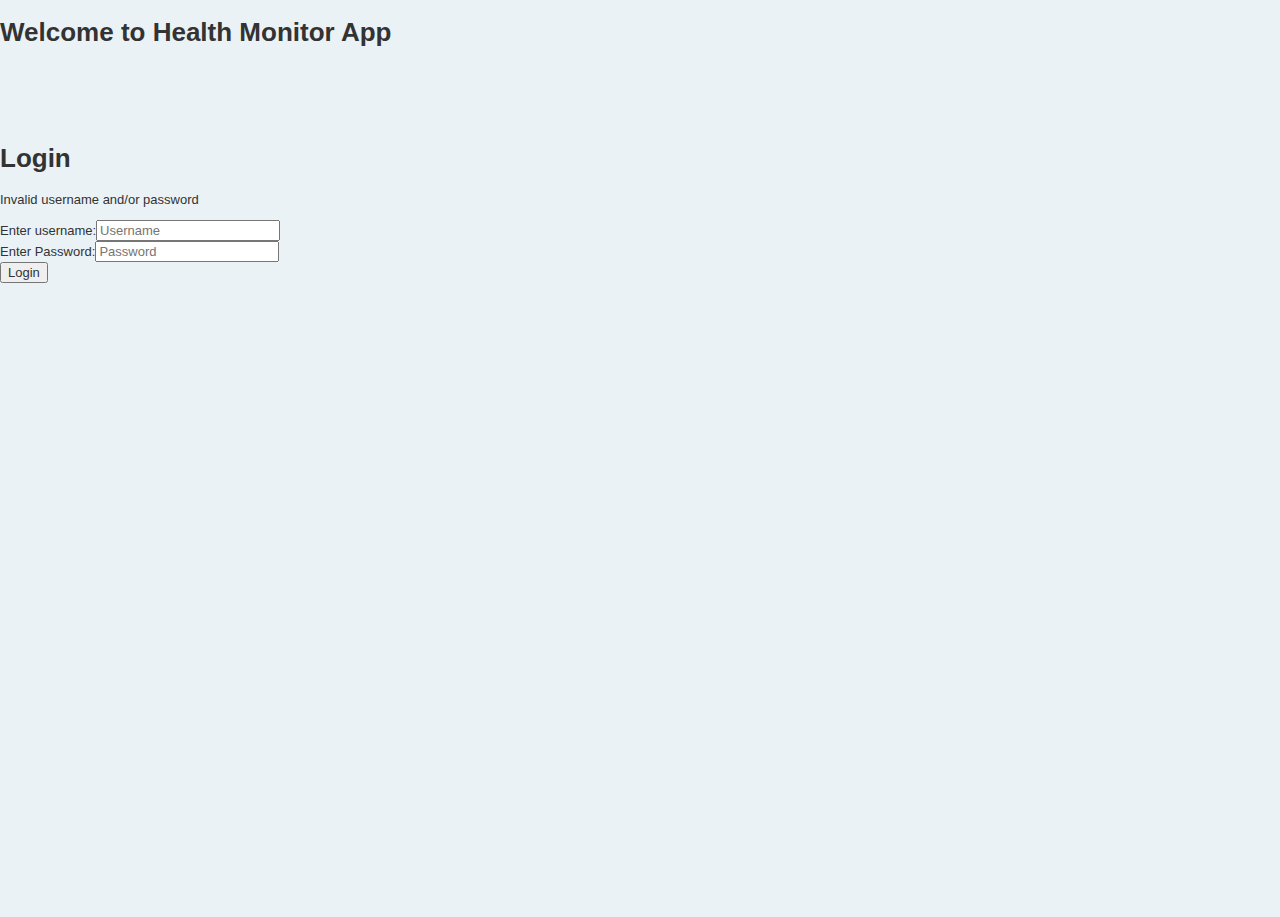
==== index.html @ e42a2077 "update" ====
<!doctype html>
<html>
  <head>
    <meta charset="utf-8">
    <meta content="IE=edge,chrome=1" http-equiv="X-UA-Compatible">
    <meta name="viewport" content="width=device-width, initial-scale=1, maximum-scale=1">
    <title>HEALTH MONITOR SYSTEM</title>

    <style>
      .highlight table td { padding: 5px; }
.highlight table pre { margin: 0; }
.highlight, .highlight .w {
  color: #f8f8f2;
  background-color: #272822;
}
.highlight .err {
  color: #272822;
  background-color: #f92672;
}
.highlight .c, .highlight .cd, .highlight .cm, .highlight .c1, .highlight .cs {
  color: #75715e;
}
.highlight .cp {
  color: #f4bf75;
}
.highlight .nt {
  color: #f4bf75;
}
.highlight .o, .highlight .ow {
  color: #f8f8f2;
}
.highlight .p, .highlight .pi {
  color: #f8f8f2;
}
.highlight .gi {
  color: #a6e22e;
}
.highlight .gd {
  color: #f92672;
}
.highlight .gh {
  color: #66d9ef;
  background-color: #272822;
  font-weight: bold;
}
.highlight .k, .highlight .kn, .highlight .kp, .highlight .kr, .highlight .kv {
  color: #ae81ff;
}
.highlight .kc {
  color: #fd971f;
}
.highlight .kt {
  color: #fd971f;
}
.highlight .kd {
  color: #fd971f;
}
.highlight .s, .highlight .sb, .highlight .sc, .highlight .sd, .highlight .s2, .highlight .sh, .highlight .sx, .highlight .s1 {
  color: #a6e22e;
}
.highlight .sr {
  color: #a1efe4;
}
.highlight .si {
  color: #cc6633;
}
.highlight .se {
  color: #cc6633;
}
.highlight .nn {
  color: #f4bf75;
}
.highlight .nc {
  color: #f4bf75;
}
.highlight .no {
  color: #f4bf75;
}
.highlight .na {
  color: #66d9ef;
}
.highlight .m, .highlight .mf, .highlight .mh, .highlight .mi, .highlight .il, .highlight .mo, .highlight .mb, .highlight .mx {
  color: #a6e22e;
}
.highlight .ss {
  color: #a6e22e;
}
    </style>
    <link href="stylesheets/screen.css" rel="stylesheet" media="screen" />
    <link href="stylesheets/print.css" rel="stylesheet" media="print" />
      <script src="javascripts/all.js"></script>
  </head>

  <body>
       <h1>Welcome to Health Monitor App</h1>
	   <br/>
	   <br/>
	   <br/>
	   <br/>
	   <main id="main-holder">
    <h1 id="login-header">Login</h1>
    
    <div id="login-error-msg-holder">
      <p id="login-error-msg">Invalid username <span id="error-msg-second-line">and/or password</span></p>
    </div>
    
    <form id="login-form">
      <label>Enter username:</label><input type="text" name="username" id="username-field" class="login-form-field" placeholder="Username"><br/>
      <label>Enter Password:</label><input type="password" name="password" id="password-field" class="login-form-field" placeholder="Password"><br/>
      <input type="submit" value="Login" id="login-form-submit">
    </form>
  
  </main>
  </body>
</html>
---- stylesheets/screen.css ----
@charset "UTF-8";
/*! normalize.css v3.0.2 | MIT License | git.io/normalize */
/**
 * 1. Set default font family to sans-serif.
 * 2. Prevent iOS text size adjust after orientation change, without disabling
 *    user zoom.
 */
html {
  font-family: sans-serif;
  /* 1 */
  -ms-text-size-adjust: 100%;
  /* 2 */
  -webkit-text-size-adjust: 100%;
  /* 2 */ }

/**
 * Remove default margin.
 */
body {
  margin: 0; }

/* HTML5 display definitions
   ========================================================================== */
/**
 * Correct `block` display not defined for any HTML5 element in IE 8/9.
 * Correct `block` display not defined for `details` or `summary` in IE 10/11
 * and Firefox.
 * Correct `block` display not defined for `main` in IE 11.
 */
article,
aside,
details,
figcaption,
figure,
footer,
header,
hgroup,
main,
menu,
nav,
section,
summary {
  display: block; }

/**
 * 1. Correct `inline-block` display not defined in IE 8/9.
 * 2. Normalize vertical alignment of `progress` in Chrome, Firefox, and Opera.
 */
audio,
canvas,
progress,
video {
  display: inline-block;
  /* 1 */
  vertical-align: baseline;
  /* 2 */ }

/**
 * Prevent modern browsers from displaying `audio` without controls.
 * Remove excess height in iOS 5 devices.
 */
audio:not([controls]) {
  display: none;
  height: 0; }

/**
 * Address `[hidden]` styling not present in IE 8/9/10.
 * Hide the `template` element in IE 8/9/11, Safari, and Firefox < 22.
 */
[hidden],
template {
  display: none; }

/* Links
   ========================================================================== */
/**
 * Remove the gray background color from active links in IE 10.
 */
a {
  background-color: transparent; }

/**
 * Improve readability when focused and also mouse hovered in all browsers.
 */
a:active,
a:hover {
  outline: 0; }

/* Text-level semantics
   ========================================================================== */
/**
 * Address styling not present in IE 8/9/10/11, Safari, and Chrome.
 */
abbr[title] {
  border-bottom: 1px dotted; }

/**
 * Address style set to `bolder` in Firefox 4+, Safari, and Chrome.
 */
b,
strong {
  font-weight: bold; }

/**
 * Address styling not present in Safari and Chrome.
 */
dfn {
  font-style: italic; }

/**
 * Address variable `h1` font-size and margin within `section` and `article`
 * contexts in Firefox 4+, Safari, and Chrome.
 */
h1 {
  font-size: 2em;
  margin: 0.67em 0; }

/**
 * Address styling not present in IE 8/9.
 */
mark {
  background: #ff0;
  color: #000; }

/**
 * Address inconsistent and variable font size in all browsers.
 */
small {
  font-size: 80%; }

/**
 * Prevent `sub` and `sup` affecting `line-height` in all browsers.
 */
sub,
sup {
  font-size: 75%;
  line-height: 0;
  position: relative;
  vertical-align: baseline; }

sup {
  top: -0.5em; }

sub {
  bottom: -0.25em; }

/* Embedded content
   ========================================================================== */
/**
 * Remove border when inside `a` element in IE 8/9/10.
 */
img {
  border: 0; }

/**
 * Correct overflow not hidden in IE 9/10/11.
 */
svg:not(:root) {
  overflow: hidden; }

/* Grouping content
   ========================================================================== */
/**
 * Address margin not present in IE 8/9 and Safari.
 */
figure {
  margin: 1em 40px; }

/**
 * Address differences between Firefox and other browsers.
 */
hr {
  -webkit-box-sizing: content-box;
          box-sizing: content-box;
  height: 0; }

/**
 * Contain overflow in all browsers.
 */
pre {
  overflow: auto; }

/**
 * Address odd `em`-unit font size rendering in all browsers.
 */
code,
kbd,
pre,
samp {
  font-family: monospace, monospace;
  font-size: 1em; }

/* Forms
   ========================================================================== */
/**
 * Known limitation: by default, Chrome and Safari on OS X allow very limited
 * styling of `select`, unless a `border` property is set.
 */
/**
 * 1. Correct color not being inherited.
 *    Known issue: affects color of disabled elements.
 * 2. Correct font properties not being inherited.
 * 3. Address margins set differently in Firefox 4+, Safari, and Chrome.
 */
button,
input,
optgroup,
select,
textarea {
  color: inherit;
  /* 1 */
  font: inherit;
  /* 2 */
  margin: 0;
  /* 3 */ }

/**
 * Address `overflow` set to `hidden` in IE 8/9/10/11.
 */
button {
  overflow: visible; }

/**
 * Address inconsistent `text-transform` inheritance for `button` and `select`.
 * All other form control elements do not inherit `text-transform` values.
 * Correct `button` style inheritance in Firefox, IE 8/9/10/11, and Opera.
 * Correct `select` style inheritance in Firefox.
 */
button,
select {
  text-transform: none; }

/**
 * 1. Avoid the WebKit bug in Android 4.0.* where (2) destroys native `audio`
 *    and `video` controls.
 * 2. Correct inability to style clickable `input` types in iOS.
 * 3. Improve usability and consistency of cursor style between image-type
 *    `input` and others.
 */
button,
html input[type="button"],
input[type="reset"],
input[type="submit"] {
  -webkit-appearance: button;
  /* 2 */
  cursor: pointer;
  /* 3 */ }

/**
 * Re-set default cursor for disabled elements.
 */
button[disabled],
html input[disabled] {
  cursor: default; }

/**
 * Remove inner padding and border in Firefox 4+.
 */
button::-moz-focus-inner,
input::-moz-focus-inner {
  border: 0;
  padding: 0; }

/**
 * Address Firefox 4+ setting `line-height` on `input` using `!important` in
 * the UA stylesheet.
 */
input {
  line-height: normal; }

/**
 * It's recommended that you don't attempt to style these elements.
 * Firefox's implementation doesn't respect box-sizing, padding, or width.
 *
 * 1. Address box sizing set to `content-box` in IE 8/9/10.
 * 2. Remove excess padding in IE 8/9/10.
 */
input[type="checkbox"],
input[type="radio"] {
  -webkit-box-sizing: border-box;
          box-sizing: border-box;
  /* 1 */
  padding: 0;
  /* 2 */ }

/**
 * Fix the cursor style for Chrome's increment/decrement buttons. For certain
 * `font-size` values of the `input`, it causes the cursor style of the
 * decrement button to change from `default` to `text`.
 */
input[type="number"]::-webkit-inner-spin-button,
input[type="number"]::-webkit-outer-spin-button {
  height: auto; }

/**
 * 1. Address `appearance` set to `searchfield` in Safari and Chrome.
 * 2. Address `box-sizing` set to `border-box` in Safari and Chrome
 *    (include `-moz` to future-proof).
 */
input[type="search"] {
  -webkit-appearance: textfield;
  /* 1 */
  -webkit-box-sizing: content-box;
  /* 2 */
  box-sizing: content-box; }

/**
 * Remove inner padding and search cancel button in Safari and Chrome on OS X.
 * Safari (but not Chrome) clips the cancel button when the search input has
 * padding (and `textfield` appearance).
 */
input[type="search"]::-webkit-search-cancel-button,
input[type="search"]::-webkit-search-decoration {
  -webkit-appearance: none; }

/**
 * Define consistent border, margin, and padding.
 */
fieldset {
  border: 1px solid #c0c0c0;
  margin: 0 2px;
  padding: 0.35em 0.625em 0.75em; }

/**
 * 1. Correct `color` not being inherited in IE 8/9/10/11.
 * 2. Remove padding so people aren't caught out if they zero out fieldsets.
 */
legend {
  border: 0;
  /* 1 */
  padding: 0;
  /* 2 */ }

/**
 * Remove default vertical scrollbar in IE 8/9/10/11.
 */
textarea {
  overflow: auto; }

/**
 * Don't inherit the `font-weight` (applied by a rule above).
 * NOTE: the default cannot safely be changed in Chrome and Safari on OS X.
 */
optgroup {
  font-weight: bold; }

/* Tables
   ========================================================================== */
/**
 * Remove most spacing between table cells.
 */
table {
  border-collapse: collapse;
  border-spacing: 0; }

td,
th {
  padding: 0; }

/*
Copyright 2008-2013 Concur Technologies, Inc.

Licensed under the Apache License, Version 2.0 (the "License"); you may
not use this file except in compliance with the License. You may obtain
a copy of the License at

  http://www.apache.org/licenses/LICENSE-2.0

Unless required by applicable law or agreed to in writing, software
distributed under the License is distributed on an "AS IS" BASIS, WITHOUT
WARRANTIES OR CONDITIONS OF ANY KIND, either express or implied. See the
License for the specific language governing permissions and limitations
under the License.
*/
html, body, .content h3, .content h4, .content h5, .content h6, .content h2, .content h1 {
  font-family: "Helvetica Neue", Helvetica, Arial, "Microsoft Yahei","微软雅黑", STXihei, "华文细黑", sans-serif;
  font-size: 13px; }

.content h3, .content h4, .content h5, .content h6, .content h2, .content h1 {
  font-weight: bold; }

.content pre, .content code {
  font-family: Consolas, Menlo, Monaco, "Lucida Console", "Liberation Mono", "DejaVu Sans Mono", "Bitstream Vera Sans Mono", "Courier New", monospace, serif;
  font-size: 12px;
  line-height: 1.5; }

.content code {
  word-break: break-all;
  -webkit-hyphens: auto;
      -ms-hyphens: auto;
          hyphens: auto; }

@font-face {
  font-family: 'slate';
  src: url("../fonts/slate.eot?-syv14m");
  src: url("../fonts/slate.eot?#iefix-syv14m") format("embedded-opentype"), url("../fonts/slate.woff2?-syv14m") format("woff2"), url("../fonts/slate.woff?-syv14m") format("woff"), url("../fonts/slate.ttf?-syv14m") format("truetype"), url("../fonts/slate.svg?-syv14m#slate") format("svg");
  font-weight: normal;
  font-style: normal; }

.tocify-wrapper > .search:before, .content aside.success:before, .content aside.notice:before, .content aside.warning:before {
  font-family: 'slate';
  speak: none;
  font-style: normal;
  font-weight: normal;
  font-variant: normal;
  text-transform: none;
  line-height: 1; }

.content aside.warning:before {
  content: "\e600"; }

.content aside.notice:before {
  content: "\e602"; }

.content aside.success:before {
  content: "\e606"; }

.tocify-wrapper > .search:before {
  content: "\e607"; }

/*
Copyright 2008-2013 Concur Technologies, Inc.

Licensed under the Apache License, Version 2.0 (the "License"); you may
not use this file except in compliance with the License. You may obtain
a copy of the License at

  http://www.apache.org/licenses/LICENSE-2.0

Unless required by applicable law or agreed to in writing, software
distributed under the License is distributed on an "AS IS" BASIS, WITHOUT
WARRANTIES OR CONDITIONS OF ANY KIND, either express or implied. See the
License for the specific language governing permissions and limitations
under the License.
*/
html, body {
  color: #333;
  padding: 0;
  margin: 0;
  -webkit-font-smoothing: antialiased;
  -moz-osx-font-smoothing: grayscale;
  background-color: #eaf2f6;
  height: 100%;
  -webkit-text-size-adjust: none;
  /* Never autoresize text */ }

#toc > ul > li > a > span {
  float: right;
  background-color: #2484FF;
  border-radius: 40px;
  width: 20px; }

.tocify-wrapper {
  -webkit-transition: left 0.3s ease-in-out;
  transition: left 0.3s ease-in-out;
  overflow-y: auto;
  overflow-x: hidden;
  position: fixed;
  z-index: 30;
  top: 0;
  left: 0;
  bottom: 0;
  width: 230px;
  background-color: #393939;
  font-size: 13px;
  font-weight: bold; }
  .tocify-wrapper .lang-selector {
    display: none; }
    .tocify-wrapper .lang-selector a {
      padding-top: 0.5em;
      padding-bottom: 0.5em; }
  .tocify-wrapper > img {
    display: block;
    max-width: 100%; }
  .tocify-wrapper > .search {
    position: relative; }
    .tocify-wrapper > .search input {
      background: #393939;
      border-width: 0 0 1px 0;
      border-color: #666;
      padding: 6px 0 6px 20px;
      -webkit-box-sizing: border-box;
              box-sizing: border-box;
      margin: 10px 15px;
      width: 200px;
      outline: none;
      color: #fff;
      border-radius: 0;
      /* ios has a default border radius */ }
    .tocify-wrapper > .search:before {
      position: absolute;
      top: 17px;
      left: 15px;
      color: #fff; }
  .tocify-wrapper img + .tocify {
    margin-top: 20px; }
  .tocify-wrapper .search-results {
    margin-top: 0;
    -webkit-box-sizing: border-box;
            box-sizing: border-box;
    height: 0;
    overflow-y: auto;
    overflow-x: hidden;
    -webkit-transition-property: height, margin;
    transition-property: height, margin;
    -webkit-transition-duration: 180ms;
            transition-duration: 180ms;
    -webkit-transition-timing-function: ease-in-out;
            transition-timing-function: ease-in-out;
    background: linear-gradient(to bottom, rgba(0, 0, 0, 0.2), rgba(0, 0, 0, 0) 8px), linear-gradient(to top, rgba(0, 0, 0, 0.2), rgba(0, 0, 0, 0) 8px), linear-gradient(to bottom, black, rgba(0, 0, 0, 0) 1.5px), linear-gradient(to top, #939393, rgba(147, 147, 147, 0) 1.5px), #262626; }
    .tocify-wrapper .search-results.visible {
      height: 30%;
      margin-bottom: 1em; }
    .tocify-wrapper .search-results li {
      margin: 1em 15px;
      line-height: 1; }
    .tocify-wrapper .search-results a {
      color: #fff;
      text-decoration: none; }
      .tocify-wrapper .search-results a:hover {
        text-decoration: underline; }
  .tocify-wrapper .tocify-item > a, .tocify-wrapper .toc-footer li {
    padding: 0 15px 0 15px;
    display: block;
    overflow-x: hidden;
    white-space: nowrap;
    text-overflow: ellipsis; }
  .tocify-wrapper ul, .tocify-wrapper li {
    list-style: none;
    margin: 0;
    padding: 0;
    line-height: 28px; }
  .tocify-wrapper li {
    color: #fff;
    -webkit-transition-property: background;
    transition-property: background;
    -webkit-transition-timing-function: linear;
            transition-timing-function: linear;
    -webkit-transition-duration: 230ms;
            transition-duration: 230ms; }
  .tocify-wrapper .tocify-focus {
    -webkit-box-shadow: 0px 1px 0px #000;
            box-shadow: 0px 1px 0px #000;
    background-color: #2467af;
    color: #fff; }
  .tocify-wrapper .tocify-subheader {
    display: none;
    background-color: #262626;
    font-weight: 500;
    background: linear-gradient(to bottom, rgba(0, 0, 0, 0.2), rgba(0, 0, 0, 0) 8px), linear-gradient(to top, rgba(0, 0, 0, 0.2), rgba(0, 0, 0, 0) 8px), linear-gradient(to bottom, black, rgba(0, 0, 0, 0) 1.5px), linear-gradient(to top, #939393, rgba(147, 147, 147, 0) 1.5px), #262626; }
    .tocify-wrapper .tocify-subheader .tocify-item > a {
      padding-left: 25px;
      font-size: 12px; }
    .tocify-wrapper .tocify-subheader > li:last-child {
      -webkit-box-shadow: none;
              box-shadow: none; }
  .tocify-wrapper .toc-footer {
    padding: 1em 0;
    margin-top: 1em;
    border-top: 1px dashed #666; }
    .tocify-wrapper .toc-footer li, .tocify-wrapper .toc-footer a {
      color: #fff;
      text-decoration: none; }
    .tocify-wrapper .toc-footer a:hover {
      text-decoration: underline; }
    .tocify-wrapper .toc-footer li {
      font-size: 0.8em;
      line-height: 1.7;
      text-decoration: none; }

#nav-button {
  padding: 0 1.5em 5em 0;
  display: none;
  position: fixed;
  top: 0;
  left: 0;
  z-index: 100;
  color: #000;
  text-decoration: none;
  font-weight: bold;
  opacity: 0.7;
  line-height: 16px;
  -webkit-transition: left 0.3s ease-in-out;
  transition: left 0.3s ease-in-out; }
  #nav-button span {
    display: block;
    padding: 6px 6px 6px;
    background-color: rgba(234, 242, 246, 0.7);
    -webkit-transform-origin: 0 0;
            transform-origin: 0 0;
    -webkit-transform: rotate(-90deg) translate(-100%, 0);
            transform: rotate(-90deg) translate(-100%, 0);
    border-radius: 0 0 0 5px; }
  #nav-button img {
    height: 16px;
    vertical-align: bottom; }
  #nav-button:hover {
    opacity: 1; }
  #nav-button.open {
    left: 230px; }

.page-wrapper {
  margin-left: 230px;
  position: relative;
  z-index: 10;
  background-color: #eaf2f6;
  min-height: 100%;
  padding-bottom: 1px; }
  .page-wrapper .dark-box {
    width: 50%;
    background-color: #393939;
    position: absolute;
    right: 0;
    top: 0;
    bottom: 0; }
  .page-wrapper .lang-selector {
    position: fixed;
    z-index: 50;
    border-bottom: 5px solid #393939; }

.lang-selector {
  background-color: #222;
  width: 100%;
  font-weight: bold; }
  .lang-selector a {
    display: block;
    float: left;
    color: #fff;
    text-decoration: none;
    padding: 0 10px;
    line-height: 30px;
    outline: 0; }
    .lang-selector a:active, .lang-selector a:focus {
      background-color: #111;
      color: #fff; }
    .lang-selector a.active {
      background-color: #393939;
      color: #fff; }
  .lang-selector:after {
    content: '';
    clear: both;
    display: block; }

.content {
  position: relative;
  z-index: 30; }
  .content:after {
    content: '';
    display: block;
    clear: both; }
  .content > h1, .content > h2, .content > h3, .content > h4, .content > h5, .content > h6, .content > p, .content > table, .content > ul, .content > ol, .content > aside, .content > dl {
    margin-right: 50%;
    padding: 0 28px;
    -webkit-box-sizing: border-box;
            box-sizing: border-box;
    display: block;
    text-shadow: 0px 1px 0px #fff; }
  .content > ul, .content > ol {
    padding-left: 43px; }
  .content > h1, .content > h2, .content > div {
    clear: both; }
  .content h1 {
    font-size: 30px;
    padding-top: 0.5em;
    padding-bottom: 0.5em;
    border-bottom: 1px solid #ccc;
    margin-bottom: 21px;
    margin-top: 2em;
    border-top: 1px solid #ddd;
    background-image: -webkit-gradient(linear, left top, left bottom, from(#fff), to(#f9f9f9));
    background-image: linear-gradient(to bottom, #fff, #f9f9f9); }
  .content h1:first-child, .content div:first-child + h1 {
    border-top-width: 0;
    margin-top: 0; }
  .content h2 {
    font-size: 20px;
    margin-top: 4em;
    margin-bottom: 0;
    border-top: 1px solid #ccc;
    padding-top: 1.2em;
    padding-bottom: 1.2em;
    background-image: -webkit-gradient(linear, left top, left bottom, from(rgba(255, 255, 255, 0.4)), to(rgba(255, 255, 255, 0)));
    background-image: linear-gradient(to bottom, rgba(255, 255, 255, 0.4), rgba(255, 255, 255, 0)); }
  .content h1 + h2, .content h1 + div + h2 {
    margin-top: -21px;
    border-top: none; }
  .content h3, .content h4, .content h5, .content h6 {
    font-size: 15px;
    margin-top: 2.5em;
    margin-bottom: 0.8em; }
  .content h4, .content h5, .content h6 {
    font-size: 10px; }
  .content hr {
    margin: 2em 0;
    border-top: 2px solid #393939;
    border-bottom: 2px solid #eaf2f6; }
  .content table {
    margin-bottom: 1em;
    overflow: auto; }
    .content table th, .content table td {
      text-align: left;
      vertical-align: top;
      line-height: 1.6; }
    .content table th {
      padding: 5px 10px;
      border-bottom: 1px solid #ccc;
      vertical-align: bottom; }
    .content table td {
      padding: 10px; }
    .content table tr:last-child {
      border-bottom: 1px solid #ccc; }
    .content table tr:nth-child(odd) > td {
      background-color: #f9fbfc; }
    .content table tr:nth-child(even) > td {
      background-color: #f3f7fa; }
  .content dt {
    font-weight: bold; }
  .content dd {
    margin-left: 15px; }
  .content p, .content li, .content dt, .content dd {
    line-height: 1.6;
    margin-top: 0; }
  .content img {
    max-width: 100%; }
  .content code {
    background-color: rgba(0, 0, 0, 0.05);
    padding: 3px;
    border-radius: 3px; }
  .content pre > code {
    background-color: transparent;
    padding: 0; }
  .content aside {
    padding-top: 1em;
    padding-bottom: 1em;
    text-shadow: 0 1px 0 #c6dde9;
    margin-top: 1.5em;
    margin-bottom: 1.5em;
    background: #8fbcd4;
    line-height: 1.6; }
    .content aside.warning {
      background-color: #c97a7e;
      text-shadow: 0 1px 0 #dfb0b3; }
    .content aside.success {
      background-color: #6ac174;
      text-shadow: 0 1px 0 #a0d7a6; }
  .content aside:before {
    vertical-align: middle;
    padding-right: 0.5em;
    font-size: 14px; }
  .content .search-highlight {
    padding: 2px;
    margin: -2px;
    border-radius: 4px;
    border: 1px solid #F7E633;
    text-shadow: 1px 1px 0 #666;
    background: -webkit-gradient(linear, right bottom, left top, from(#F7E633), to(#F1D32F));
    background: linear-gradient(to top left, #F7E633 0%, #F1D32F 100%); }

.content pre, .content blockquote {
  background-color: #292929;
  color: #fff;
  padding: 2em 28px;
  margin: 0;
  width: 50%;
  float: right;
  clear: right;
  -webkit-box-sizing: border-box;
          box-sizing: border-box;
  text-shadow: 0px 1px 2px rgba(0, 0, 0, 0.4); }
  .content pre > p, .content blockquote > p {
    margin: 0; }
  .content pre a, .content blockquote a {
    color: #fff;
    text-decoration: none;
    border-bottom: dashed 1px #ccc; }

.content blockquote > p {
  background-color: #1c1c1c;
  border-radius: 5px;
  padding: 13px;
  color: #ccc;
  border-top: 1px solid #000;
  border-bottom: 1px solid #404040; }

@media (max-width: 930px) {
  .tocify-wrapper {
    left: -230px; }
    .tocify-wrapper.open {
      left: 0; }
  .page-wrapper {
    margin-left: 0; }
  #nav-button {
    display: block; }
  .tocify-wrapper .tocify-item > a {
    padding-top: 0.3em;
    padding-bottom: 0.3em; } }

@media (max-width: 700px) {
  .dark-box {
    display: none; }
  .content > h1, .content > h2, .content > h3, .content > h4, .content > h5, .content > h6, .content > p, .content > table, .content > ul, .content > ol, .content > aside, .content > dl {
    margin-right: 0; }
  .tocify-wrapper .lang-selector {
    display: block; }
  .page-wrapper .lang-selector {
    display: none; }
  .content pre, .content blockquote {
    width: auto;
    float: none; }
  .content > pre + h1, .content > blockquote + h1, .content > pre + h2, .content > blockquote + h2, .content > pre + h3, .content > blockquote + h3, .content > pre + h4, .content > blockquote + h4, .content > pre + h5, .content > blockquote + h5, .content > pre + h6, .content > blockquote + h6, .content > pre + p, .content > blockquote + p, .content > pre + table, .content > blockquote + table, .content > pre + ul, .content > blockquote + ul, .content > pre + ol, .content > blockquote + ol, .content > pre + aside, .content > blockquote + aside, .content > pre + dl, .content > blockquote + dl {
    margin-top: 28px; } }

.highlight .c, .highlight .cm, .highlight .c1, .highlight .cs {
  color: #909090; }

.highlight, .highlight .w {
  background-color: #292929; }
---- stylesheets/print.css ----
@charset "UTF-8";
/*! normalize.css v3.0.2 | MIT License | git.io/normalize */
/**
 * 1. Set default font family to sans-serif.
 * 2. Prevent iOS text size adjust after orientation change, without disabling
 *    user zoom.
 */
html {
  font-family: sans-serif;
  /* 1 */
  -ms-text-size-adjust: 100%;
  /* 2 */
  -webkit-text-size-adjust: 100%;
  /* 2 */ }

/**
 * Remove default margin.
 */
body {
  margin: 0; }

/* HTML5 display definitions
   ========================================================================== */
/**
 * Correct `block` display not defined for any HTML5 element in IE 8/9.
 * Correct `block` display not defined for `details` or `summary` in IE 10/11
 * and Firefox.
 * Correct `block` display not defined for `main` in IE 11.
 */
article,
aside,
details,
figcaption,
figure,
footer,
header,
hgroup,
main,
menu,
nav,
section,
summary {
  display: block; }

/**
 * 1. Correct `inline-block` display not defined in IE 8/9.
 * 2. Normalize vertical alignment of `progress` in Chrome, Firefox, and Opera.
 */
audio,
canvas,
progress,
video {
  display: inline-block;
  /* 1 */
  vertical-align: baseline;
  /* 2 */ }

/**
 * Prevent modern browsers from displaying `audio` without controls.
 * Remove excess height in iOS 5 devices.
 */
audio:not([controls]) {
  display: none;
  height: 0; }

/**
 * Address `[hidden]` styling not present in IE 8/9/10.
 * Hide the `template` element in IE 8/9/11, Safari, and Firefox < 22.
 */
[hidden],
template {
  display: none; }

/* Links
   ========================================================================== */
/**
 * Remove the gray background color from active links in IE 10.
 */
a {
  background-color: transparent; }

/**
 * Improve readability when focused and also mouse hovered in all browsers.
 */
a:active,
a:hover {
  outline: 0; }

/* Text-level semantics
   ========================================================================== */
/**
 * Address styling not present in IE 8/9/10/11, Safari, and Chrome.
 */
abbr[title] {
  border-bottom: 1px dotted; }

/**
 * Address style set to `bolder` in Firefox 4+, Safari, and Chrome.
 */
b,
strong {
  font-weight: bold; }

/**
 * Address styling not present in Safari and Chrome.
 */
dfn {
  font-style: italic; }

/**
 * Address variable `h1` font-size and margin within `section` and `article`
 * contexts in Firefox 4+, Safari, and Chrome.
 */
h1 {
  font-size: 2em;
  margin: 0.67em 0; }

/**
 * Address styling not present in IE 8/9.
 */
mark {
  background: #ff0;
  color: #000; }

/**
 * Address inconsistent and variable font size in all browsers.
 */
small {
  font-size: 80%; }

/**
 * Prevent `sub` and `sup` affecting `line-height` in all browsers.
 */
sub,
sup {
  font-size: 75%;
  line-height: 0;
  position: relative;
  vertical-align: baseline; }

sup {
  top: -0.5em; }

sub {
  bottom: -0.25em; }

/* Embedded content
   ========================================================================== */
/**
 * Remove border when inside `a` element in IE 8/9/10.
 */
img {
  border: 0; }

/**
 * Correct overflow not hidden in IE 9/10/11.
 */
svg:not(:root) {
  overflow: hidden; }

/* Grouping content
   ========================================================================== */
/**
 * Address margin not present in IE 8/9 and Safari.
 */
figure {
  margin: 1em 40px; }

/**
 * Address differences between Firefox and other browsers.
 */
hr {
  -webkit-box-sizing: content-box;
          box-sizing: content-box;
  height: 0; }

/**
 * Contain overflow in all browsers.
 */
pre {
  overflow: auto; }

/**
 * Address odd `em`-unit font size rendering in all browsers.
 */
code,
kbd,
pre,
samp {
  font-family: monospace, monospace;
  font-size: 1em; }

/* Forms
   ========================================================================== */
/**
 * Known limitation: by default, Chrome and Safari on OS X allow very limited
 * styling of `select`, unless a `border` property is set.
 */
/**
 * 1. Correct color not being inherited.
 *    Known issue: affects color of disabled elements.
 * 2. Correct font properties not being inherited.
 * 3. Address margins set differently in Firefox 4+, Safari, and Chrome.
 */
button,
input,
optgroup,
select,
textarea {
  color: inherit;
  /* 1 */
  font: inherit;
  /* 2 */
  margin: 0;
  /* 3 */ }

/**
 * Address `overflow` set to `hidden` in IE 8/9/10/11.
 */
button {
  overflow: visible; }

/**
 * Address inconsistent `text-transform` inheritance for `button` and `select`.
 * All other form control elements do not inherit `text-transform` values.
 * Correct `button` style inheritance in Firefox, IE 8/9/10/11, and Opera.
 * Correct `select` style inheritance in Firefox.
 */
button,
select {
  text-transform: none; }

/**
 * 1. Avoid the WebKit bug in Android 4.0.* where (2) destroys native `audio`
 *    and `video` controls.
 * 2. Correct inability to style clickable `input` types in iOS.
 * 3. Improve usability and consistency of cursor style between image-type
 *    `input` and others.
 */
button,
html input[type="button"],
input[type="reset"],
input[type="submit"] {
  -webkit-appearance: button;
  /* 2 */
  cursor: pointer;
  /* 3 */ }

/**
 * Re-set default cursor for disabled elements.
 */
button[disabled],
html input[disabled] {
  cursor: default; }

/**
 * Remove inner padding and border in Firefox 4+.
 */
button::-moz-focus-inner,
input::-moz-focus-inner {
  border: 0;
  padding: 0; }

/**
 * Address Firefox 4+ setting `line-height` on `input` using `!important` in
 * the UA stylesheet.
 */
input {
  line-height: normal; }

/**
 * It's recommended that you don't attempt to style these elements.
 * Firefox's implementation doesn't respect box-sizing, padding, or width.
 *
 * 1. Address box sizing set to `content-box` in IE 8/9/10.
 * 2. Remove excess padding in IE 8/9/10.
 */
input[type="checkbox"],
input[type="radio"] {
  -webkit-box-sizing: border-box;
          box-sizing: border-box;
  /* 1 */
  padding: 0;
  /* 2 */ }

/**
 * Fix the cursor style for Chrome's increment/decrement buttons. For certain
 * `font-size` values of the `input`, it causes the cursor style of the
 * decrement button to change from `default` to `text`.
 */
input[type="number"]::-webkit-inner-spin-button,
input[type="number"]::-webkit-outer-spin-button {
  height: auto; }

/**
 * 1. Address `appearance` set to `searchfield` in Safari and Chrome.
 * 2. Address `box-sizing` set to `border-box` in Safari and Chrome
 *    (include `-moz` to future-proof).
 */
input[type="search"] {
  -webkit-appearance: textfield;
  /* 1 */
  -webkit-box-sizing: content-box;
  /* 2 */
  box-sizing: content-box; }

/**
 * Remove inner padding and search cancel button in Safari and Chrome on OS X.
 * Safari (but not Chrome) clips the cancel button when the search input has
 * padding (and `textfield` appearance).
 */
input[type="search"]::-webkit-search-cancel-button,
input[type="search"]::-webkit-search-decoration {
  -webkit-appearance: none; }

/**
 * Define consistent border, margin, and padding.
 */
fieldset {
  border: 1px solid #c0c0c0;
  margin: 0 2px;
  padding: 0.35em 0.625em 0.75em; }

/**
 * 1. Correct `color` not being inherited in IE 8/9/10/11.
 * 2. Remove padding so people aren't caught out if they zero out fieldsets.
 */
legend {
  border: 0;
  /* 1 */
  padding: 0;
  /* 2 */ }

/**
 * Remove default vertical scrollbar in IE 8/9/10/11.
 */
textarea {
  overflow: auto; }

/**
 * Don't inherit the `font-weight` (applied by a rule above).
 * NOTE: the default cannot safely be changed in Chrome and Safari on OS X.
 */
optgroup {
  font-weight: bold; }

/* Tables
   ========================================================================== */
/**
 * Remove most spacing between table cells.
 */
table {
  border-collapse: collapse;
  border-spacing: 0; }

td,
th {
  padding: 0; }

/*
Copyright 2008-2013 Concur Technologies, Inc.

Licensed under the Apache License, Version 2.0 (the "License"); you may
not use this file except in compliance with the License. You may obtain
a copy of the License at

  http://www.apache.org/licenses/LICENSE-2.0

Unless required by applicable law or agreed to in writing, software
distributed under the License is distributed on an "AS IS" BASIS, WITHOUT
WARRANTIES OR CONDITIONS OF ANY KIND, either express or implied. See the
License for the specific language governing permissions and limitations
under the License.
*/
body, .content h3, .content h4, .content h2, .content h1 {
  font-family: "Helvetica Neue", Helvetica, Arial, "Microsoft Yahei","微软雅黑", STXihei, "华文细黑", sans-serif;
  font-size: 13px; }

.content h3, .content h4, .content h2, .content h1 {
  font-weight: bold; }

.content pre, .content code {
  font-family: Consolas, Menlo, Monaco, "Lucida Console", "Liberation Mono", "DejaVu Sans Mono", "Bitstream Vera Sans Mono", "Courier New", monospace, serif;
  font-size: 12px;
  line-height: 1.5; }

.content pre, .content code {
  word-break: break-all;
  -webkit-hyphens: auto;
      -ms-hyphens: auto;
          hyphens: auto; }

@font-face {
  font-family: 'slate';
  src: url("../fonts/slate.eot?-syv14m");
  src: url("../fonts/slate.eot?#iefix-syv14m") format("embedded-opentype"), url("../fonts/slate.woff2?-syv14m") format("woff2"), url("../fonts/slate.woff?-syv14m") format("woff"), url("../fonts/slate.ttf?-syv14m") format("truetype"), url("../fonts/slate.svg?-syv14m#slate") format("svg");
  font-weight: normal;
  font-style: normal; }

.content aside.success:before, .content aside.notice:before, .content aside.warning:before {
  font-family: 'slate';
  speak: none;
  font-style: normal;
  font-weight: normal;
  font-variant: normal;
  text-transform: none;
  line-height: 1; }

.content aside.warning:before {
  content: "\e600"; }

.content aside.notice:before {
  content: "\e602"; }

.content aside.success:before {
  content: "\e606"; }

/*
Copyright 2008-2013 Concur Technologies, Inc.

Licensed under the Apache License, Version 2.0 (the "License"); you may
not use this file except in compliance with the License. You may obtain
a copy of the License at

  http://www.apache.org/licenses/LICENSE-2.0

Unless required by applicable law or agreed to in writing, software
distributed under the License is distributed on an "AS IS" BASIS, WITHOUT
WARRANTIES OR CONDITIONS OF ANY KIND, either express or implied. See the
License for the specific language governing permissions and limitations
under the License.
*/
.tocify, .toc-footer, .lang-selector, .search, #nav-button {
  display: none; }

.tocify-wrapper > img {
  margin: 0 auto;
  display: block; }

.content {
  font-size: 12px; }
  .content pre, .content code {
    border: 1px solid #999;
    border-radius: 5px;
    font-size: 0.8em; }
  .content pre code {
    border: 0; }
  .content pre {
    padding: 1.3em; }
  .content code {
    padding: 0.2em; }
  .content table {
    border: 1px solid #999; }
    .content table tr {
      border-bottom: 1px solid #999; }
    .content table td, .content table th {
      padding: 0.7em; }
  .content p {
    line-height: 1.5; }
  .content a {
    text-decoration: none;
    color: #000; }
  .content h1 {
    font-size: 2.5em;
    padding-top: 0.5em;
    padding-bottom: 0.5em;
    margin-top: 1em;
    margin-bottom: 21px;
    border: 2px solid #ccc;
    border-width: 2px 0;
    text-align: center; }
  .content h2 {
    font-size: 1.8em;
    margin-top: 2em;
    border-top: 2px solid #ccc;
    padding-top: 0.8em; }
  .content h1 + h2, .content h1 + div + h2 {
    border-top: none;
    padding-top: 0;
    margin-top: 0; }
  .content h3, .content h4 {
    font-size: 0.8em;
    margin-top: 1.5em;
    margin-bottom: 0.8em;
    text-transform: uppercase; }
  .content h5, .content h6 {
    text-transform: uppercase; }
  .content aside {
    padding: 1em;
    border: 1px solid #ccc;
    border-radius: 5px;
    margin-top: 1.5em;
    margin-bottom: 1.5em;
    line-height: 1.6; }
  .content aside:before {
    vertical-align: middle;
    padding-right: 0.5em;
    font-size: 14px; }
html {
  height: 100%;
}

body {
  height: 100%;
  margin: 0;
  font-family: Arial, Helvetica, sans-serif;
  display: grid;
  justify-items: center;
  align-items: center;
  background-color: #3a3a3a;
 font color:black;
}

#main-holder {
  width: 50%;
  height: 70%;
  display: grid;
  justify-items: center;
  align-items: center;
  background-color: white;
  border-radius: 7px;
  box-shadow: 0px 0px 5px 2px black;
}

#login-error-msg-holder {
  width: 100%;
  height: 100%;
  display: grid;
  justify-items: center;
  align-items: center;
}

#login-error-msg {
  width: 23%;
  text-align: center;
  margin: 0;
  padding: 5px;
  font-size: 12px;
  font-weight: bold;
  color: #8a0000;
  border: 1px solid #8a0000;
  background-color: #e58f8f;
  opacity: 0;
}

#error-msg-second-line {
  display: block;
}

#login-form {
  align-self: flex-start;
  display: grid;
  justify-items: center;
  align-items: center;
}

.login-form-field::placeholder {
  color:black;
}

.login-form-field {
  align-self:center;
  border: none;
  border-bottom: 1px solid #3a3a3a;
  margin-bottom: 10px;
  border-radius: 3px;
  outline: none;
  padding: 0px 0px 5px 5px;
 color:black;
}

#login-form-submit {
  align-self:center;
  width: 100%;
  padding: 7px;
  border: none;
  border-radius: 5px;
  color:black;
  font-weight: bold;
  background-color: #3a3a3a;
  cursor: pointer;
  outline: none;
}
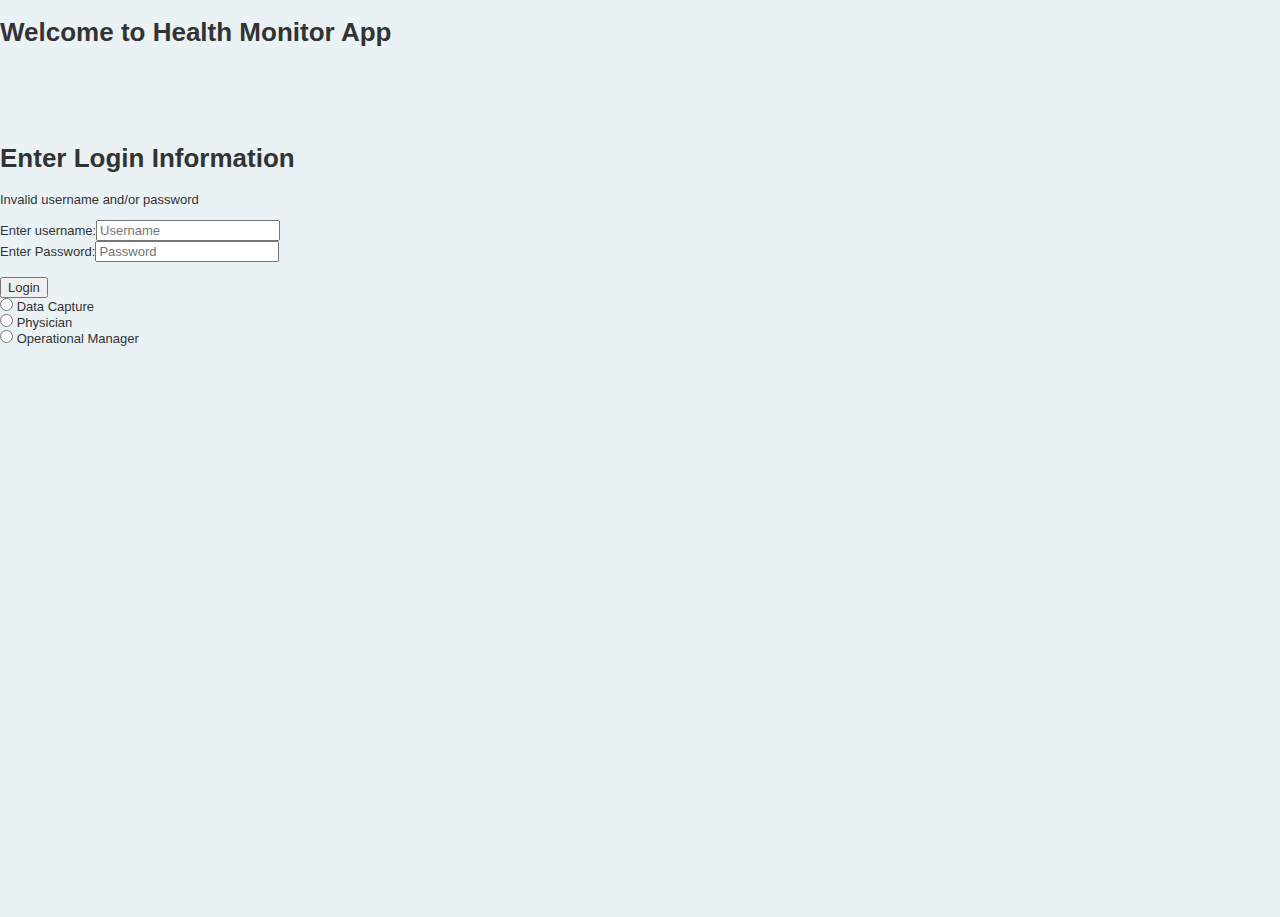
==== commit 99005dfd: "update" ====
--- a/index.html
+++ b/index.html
@@ -98,7 +98,7 @@
 	   <br/>
 	   <br/>
 	   <main id="main-holder">
-    <h1 id="login-header">Login</h1>
+    <h1 id="login-header">Enter Login Information</h1>
     
     <div id="login-error-msg-holder">
       <p id="login-error-msg">Invalid username <span id="error-msg-second-line">and/or password</span></p>
@@ -107,9 +107,15 @@
     <form id="login-form">
       <label>Enter username:</label><input type="text" name="username" id="username-field" class="login-form-field" placeholder="Username"><br/>
       <label>Enter Password:</label><input type="password" name="password" id="password-field" class="login-form-field" placeholder="Password"><br/>
-      <input type="submit" value="Login" id="login-form-submit">
+		<br/>
+		<input type="submit" value="Login" id="login-form-submit">
     </form>
-  
+		<input type="radio" id="data capturer" name="data capture" value="Data Capture">
+<label for="data capture">Data Capture</label><br>
+<input type="radio" id="Physician" name="physician" value="Physician">
+<label for="Physician">Physician</label><br>
+<input type="radio" id="operational manager" name="Operational Manager" value="Operational Manager">
+<label for="Operational Manager">Operational Manager</label><br/>
   </main>
   </body>
 </html>
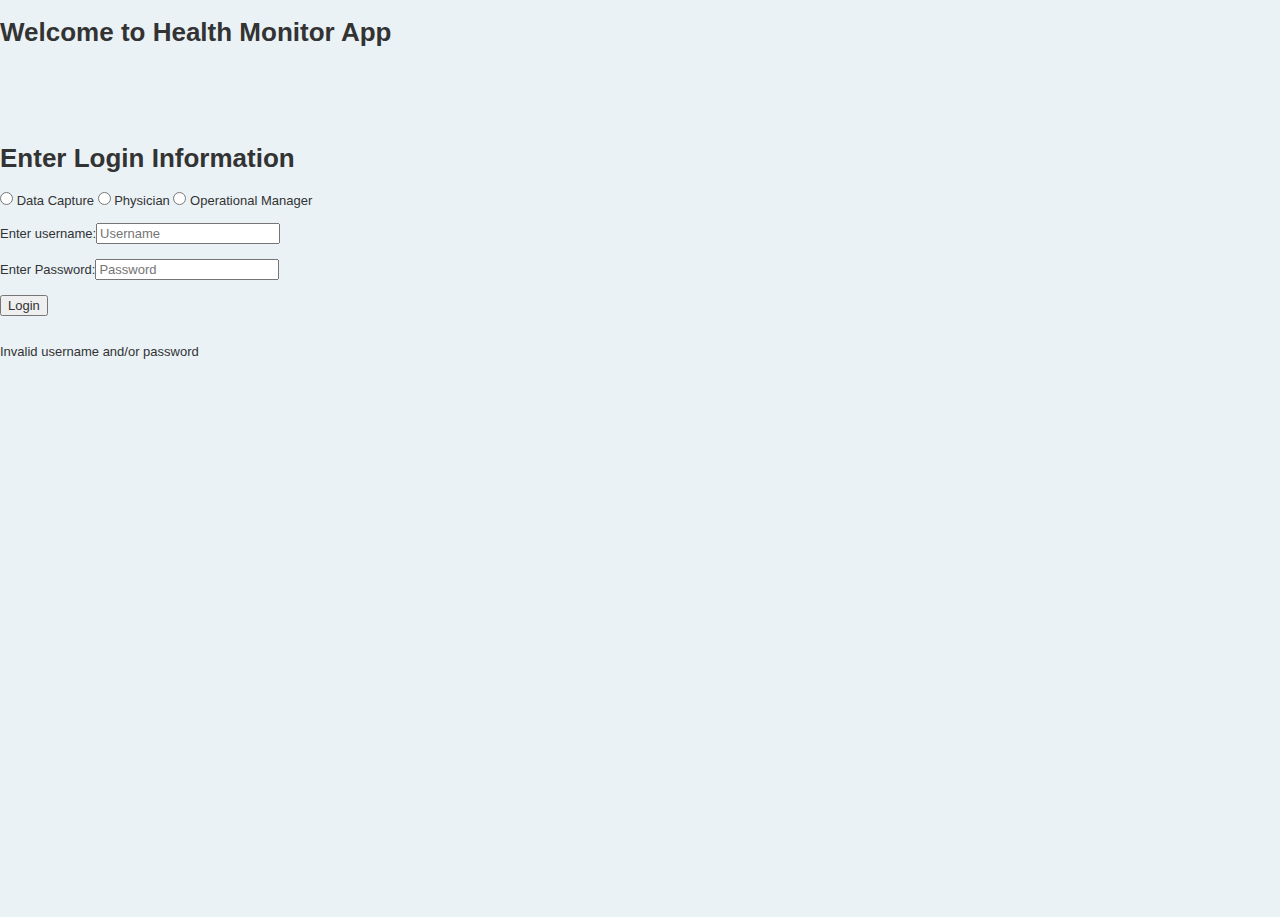
==== commit d37237e7: "update" ====
--- a/index.html
+++ b/index.html
@@ -100,22 +100,22 @@
 	   <main id="main-holder">
     <h1 id="login-header">Enter Login Information</h1>
     
-    <div id="login-error-msg-holder">
+      
+    <form id="login-form">
+		<input type="radio" id="data capturer" name="data capture" value="Data Capture">
+<label for="data capture">Data Capture</label>
+<input type="radio" id="Physician" name="physician" value="Physician">
+<label for="Physician">Physician</label>
+<input type="radio" id="operational manager" name="Operational Manager" value="Operational Manager">
+<label for="Operational Manager">Operational Manager</label><br/><br/>
+      <label>Enter username:</label><input type="text" name="username" id="username-field" class="login-form-field" placeholder="Username"><br/><br/>
+      <label>Enter Password:</label><input type="password" name="password" id="password-field" class="login-form-field" placeholder="Password"><br/>
+		<br/>
+		<input type="submit" value="Login" id="login-form-submit"><br/><br/>
+		   </form>
+ <div id="login-error-msg-holder">
       <p id="login-error-msg">Invalid username <span id="error-msg-second-line">and/or password</span></p>
     </div>
-    
-    <form id="login-form">
-      <label>Enter username:</label><input type="text" name="username" id="username-field" class="login-form-field" placeholder="Username"><br/>
-      <label>Enter Password:</label><input type="password" name="password" id="password-field" class="login-form-field" placeholder="Password"><br/>
-		<br/>
-		<input type="submit" value="Login" id="login-form-submit">
-    </form>
-		<input type="radio" id="data capturer" name="data capture" value="Data Capture">
-<label for="data capture">Data Capture</label><br>
-<input type="radio" id="Physician" name="physician" value="Physician">
-<label for="Physician">Physician</label><br>
-<input type="radio" id="operational manager" name="Operational Manager" value="Operational Manager">
-<label for="Operational Manager">Operational Manager</label><br/>
   </main>
   </body>
 </html>
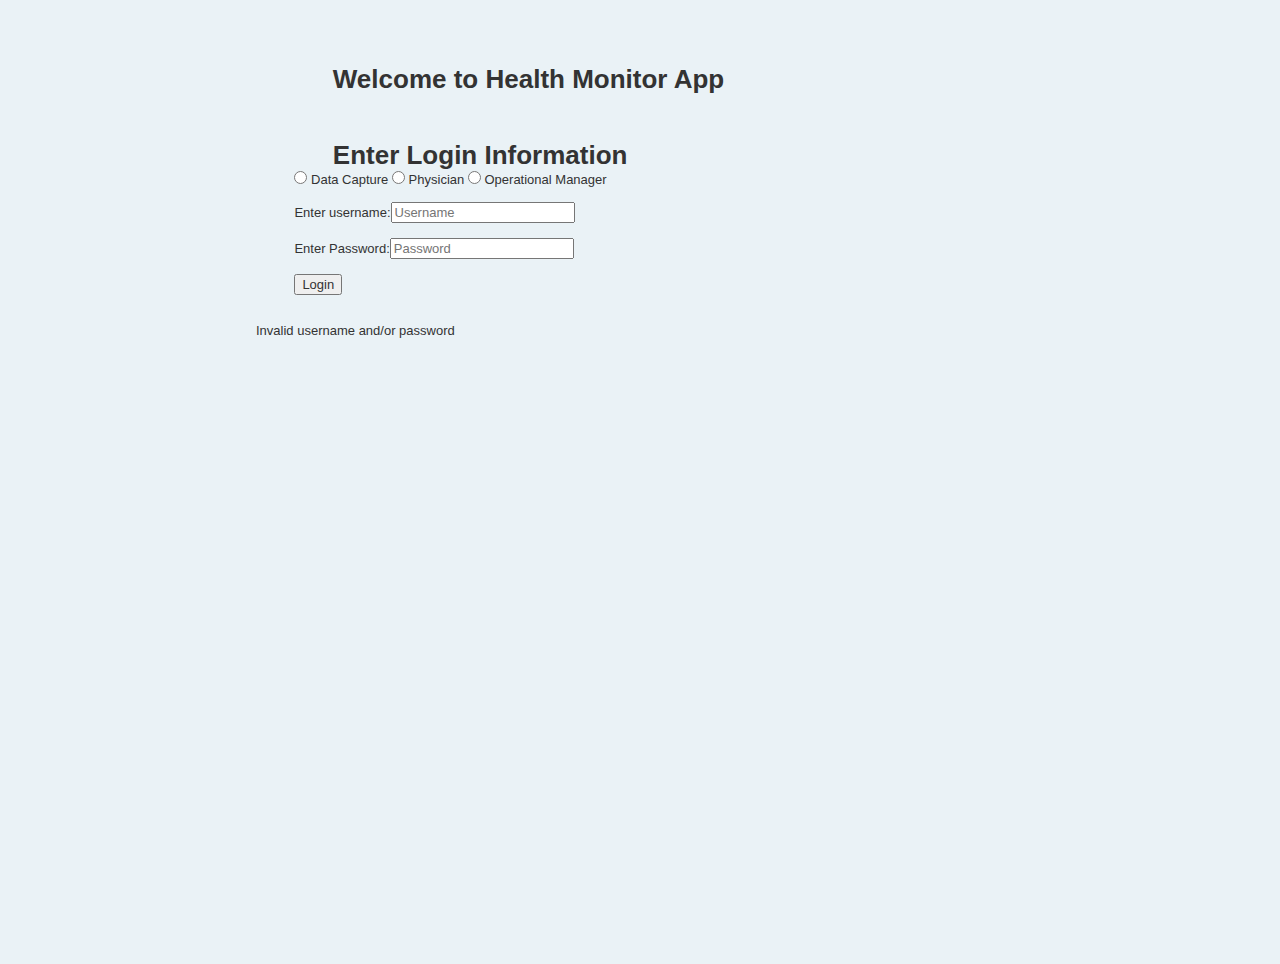
==== commit 9e3fd6d0: "update" ====
--- a/index.html
+++ b/index.html
@@ -91,17 +91,16 @@
       <script src="javascripts/all.js"></script>
   </head>
 
-  <body>
-       <h1>Welcome to Health Monitor App</h1>
-	   <br/>
-	   <br/>
+  <body><div style="align-content: center; align-items: center;margin: 5% 20% 5% 20%; ">
+       <h1 style="margin:0 0 0 10%;">Welcome to Health Monitor App</h1>
+       <br/>
 	   <br/>
 	   <br/>
 	   <main id="main-holder">
-    <h1 id="login-header">Enter Login Information</h1>
+    <h1 id="login-header" style="margin:0 0 0 10%;">Enter Login Information</h1>
     
       
-    <form id="login-form">
+    <form id="login-form" style="margin:0 5% 0 5%;">
 		<input type="radio" id="data capturer" name="data capture" value="Data Capture">
 <label for="data capture">Data Capture</label>
 <input type="radio" id="Physician" name="physician" value="Physician">
@@ -112,10 +111,11 @@
       <label>Enter Password:</label><input type="password" name="password" id="password-field" class="login-form-field" placeholder="Password"><br/>
 		<br/>
 		<input type="submit" value="Login" id="login-form-submit"><br/><br/>
-		   </form>
+	     </form>
  <div id="login-error-msg-holder">
       <p id="login-error-msg">Invalid username <span id="error-msg-second-line">and/or password</span></p>
     </div>
   </main>
-  </body>
+	  </div>
+</body>
 </html>
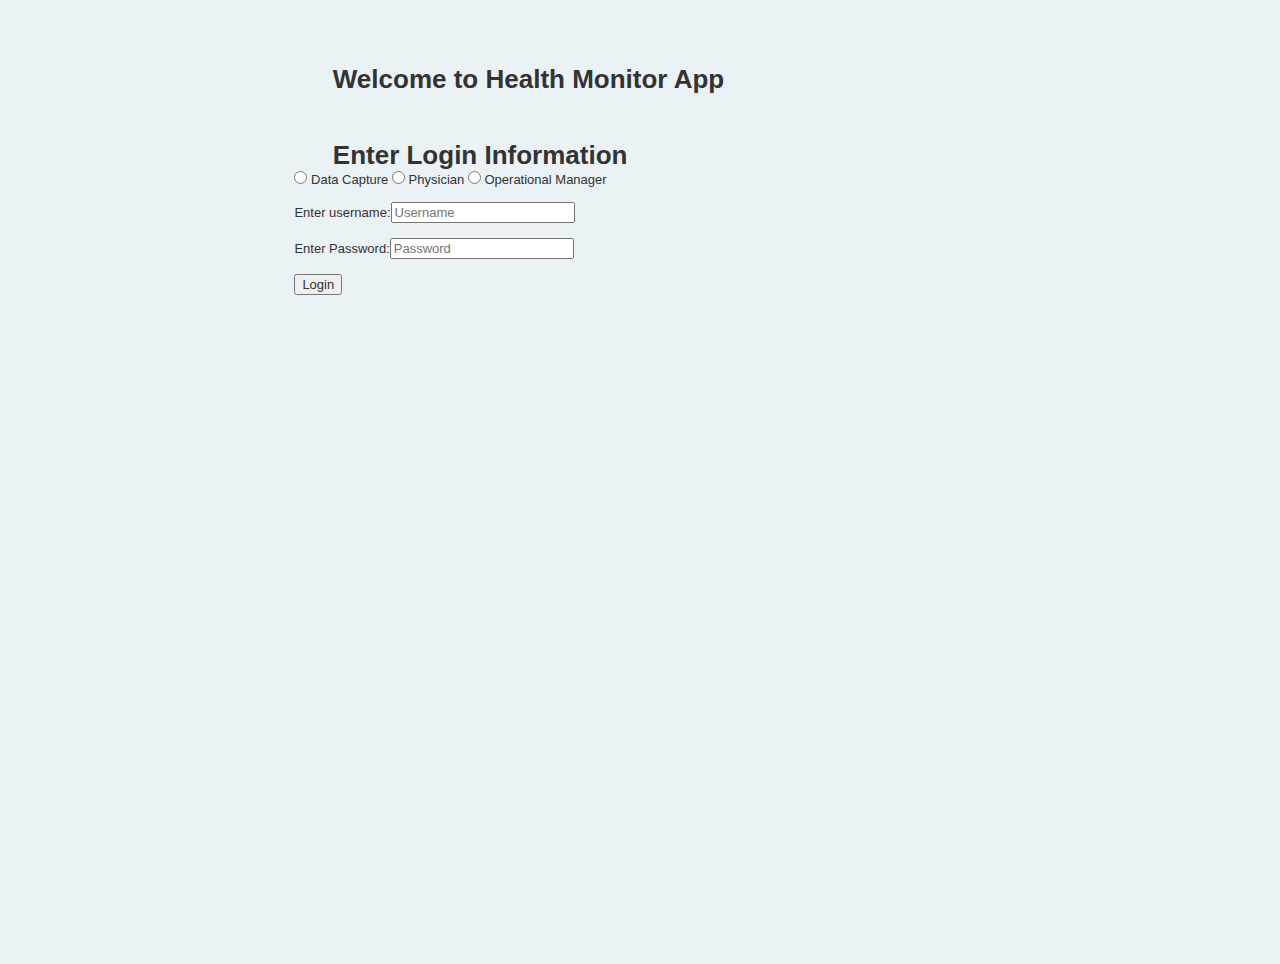
==== commit fcf39332: "update" ====
--- a/index.html
+++ b/index.html
@@ -111,9 +111,7 @@
       <label>Enter Password:</label><input type="password" name="password" id="password-field" class="login-form-field" placeholder="Password"><br/>
 		<br/>
 		<input type="submit" value="Login" id="login-form-submit"><br/><br/>
-	     </form>
- <div id="login-error-msg-holder">
-      <p id="login-error-msg">Invalid username <span id="error-msg-second-line">and/or password</span></p>
+	     </form>      
     </div>
   </main>
 	  </div>
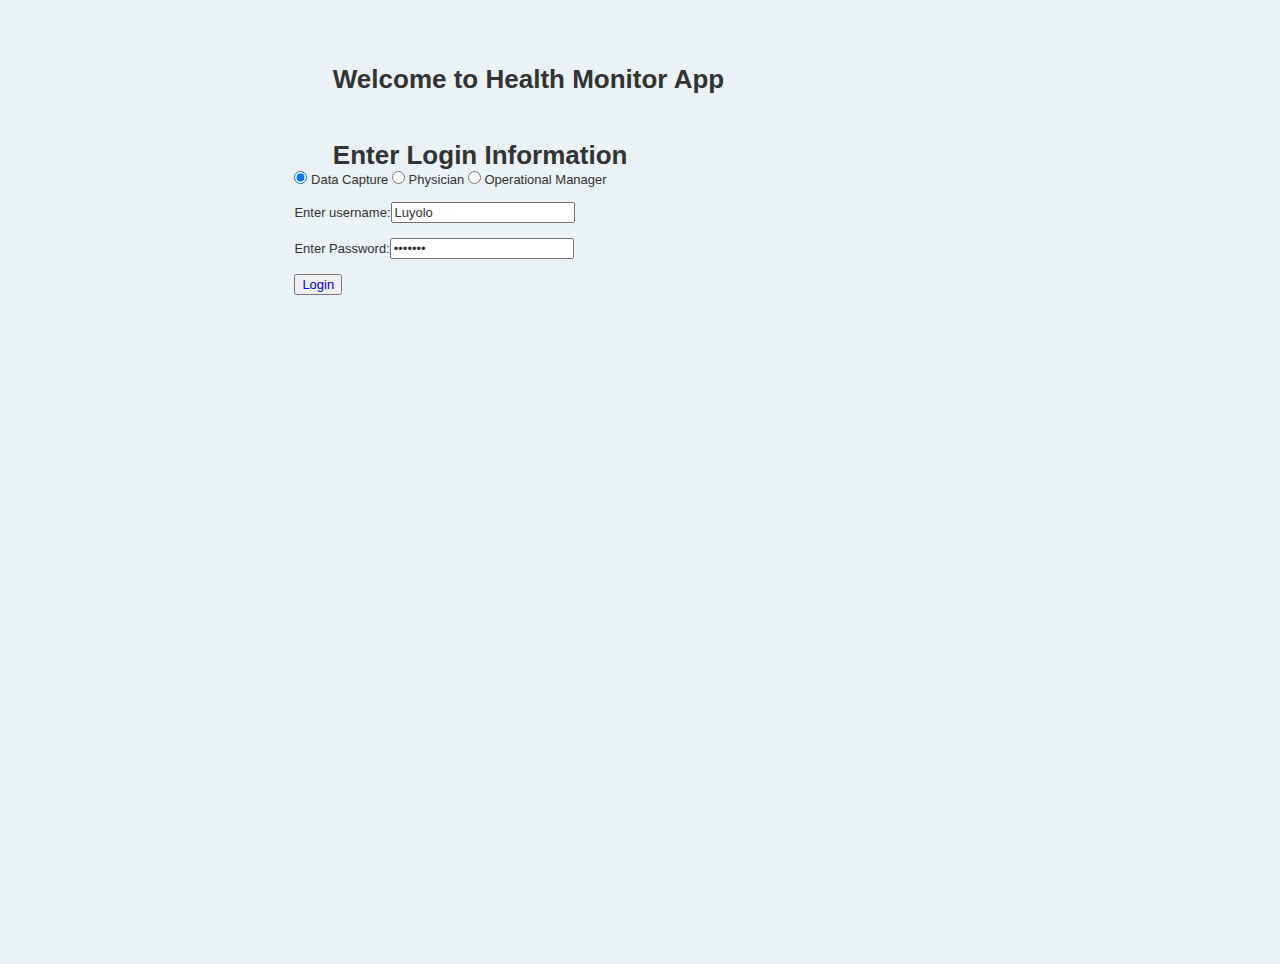
==== commit 32e78210: "update" ====
--- a/index.html
+++ b/index.html
@@ -101,16 +101,16 @@
     
       
     <form id="login-form" style="margin:0 5% 0 5%;">
-		<input type="radio" id="data capturer" name="data capture" value="Data Capture">
+		<input type="radio" id="data capturer" name="data capture" value="Data Capture" checked="checked">
 <label for="data capture">Data Capture</label>
 <input type="radio" id="Physician" name="physician" value="Physician">
 <label for="Physician">Physician</label>
-<input type="radio" id="operational manager" name="Operational Manager" value="Operational Manager">
+<input type="radio" id="operational manager" name="operational manager" value="Operational Manager">
 <label for="Operational Manager">Operational Manager</label><br/><br/>
-      <label>Enter username:</label><input type="text" name="username" id="username-field" class="login-form-field" placeholder="Username"><br/><br/>
-      <label>Enter Password:</label><input type="password" name="password" id="password-field" class="login-form-field" placeholder="Password"><br/>
+      <label>Enter username:</label><input type="text" name="username" id="username-field" class="login-form-field" placeholder="Username" value="Luyolo"><br/><br/>
+      <label>Enter Password:</label><input type="password" name="password" id="password-field" class="login-form-field" placeholder="Password" value="Nyaluza"><br/>
 		<br/>
-		<input type="submit" value="Login" id="login-form-submit"><br/><br/>
+		<a href="health-monitor-app/Welcome page.html"><input type="submit" value="Login" id="login-form-submit"></a><br/><br/>
 	     </form>      
     </div>
   </main>
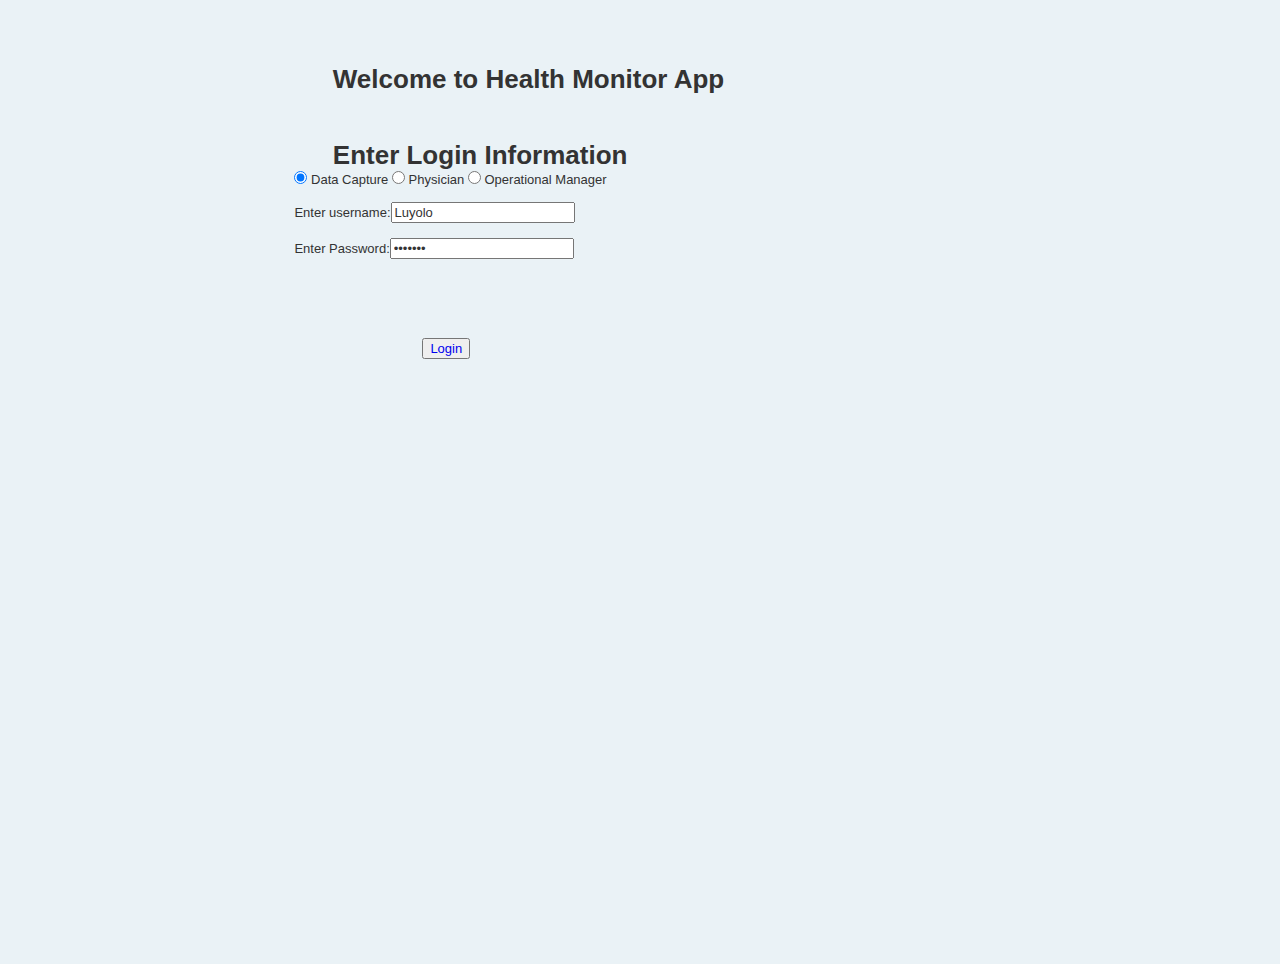
==== commit 6449023e: "update" ====
--- a/index.html
+++ b/index.html
@@ -110,9 +110,9 @@
       <label>Enter username:</label><input type="text" name="username" id="username-field" class="login-form-field" placeholder="Username" value="Luyolo"><br/><br/>
       <label>Enter Password:</label><input type="password" name="password" id="password-field" class="login-form-field" placeholder="Password" value="Nyaluza"><br/>
 		<br/>
-		<a href="health-monitor-app/Welcome page.html"><input type="submit" value="Login" id="login-form-submit"></a><br/><br/>
-	     </form>      
+	     </form>
     </div>
+	   <a href="health-monitor-app/Welcome page.html"><input type="submit" value="Login" id="login-form-submit" style="margin:0 0 0 33%"></a><br/><br/>
   </main>
 	  </div>
 </body>
--- a/stylesheets/print.css
+++ b/stylesheets/print.css
@@ -505,8 +505,8 @@
   margin: 0;
   font-family: Arial, Helvetica, sans-serif;
   display: grid;
-  justify-items: center;
-  align-items: center;
+  justify-items:center;
+  align-content:center;
   background-color: #3a3a3a;
  font color:black;
 }
@@ -516,7 +516,7 @@
   height: 70%;
   display: grid;
   justify-items: center;
-  align-items: center;
+  align-content: center;
   background-color: white;
   border-radius: 7px;
   box-shadow: 0px 0px 5px 2px black;
@@ -580,4 +580,42 @@
   background-color: #3a3a3a;
   cursor: pointer;
   outline: none;
+}
+/* The sidebar menu */
+.sidenav {
+  height: 100%; /* Full-height: remove this if you want "auto" height */
+  width: 160px; /* Set the width of the sidebar */
+  position: fixed; /* Fixed Sidebar (stay in place on scroll) */
+  z-index: 1; /* Stay on top */
+  top: 0; /* Stay at the top */
+  left: 0;
+  background-color: #111; /* Black */
+  overflow-x: hidden; /* Disable horizontal scroll */
+  padding-top: 20px;
+}
+
+/* The navigation menu links */
+.sidenav a {
+  padding: 6px 8px 6px 16px;
+  text-decoration: none;
+  font-size: 25px;
+  color: #818181;
+  display: block;
+}
+
+/* When you mouse over the navigation links, change their color */
+.sidenav a:hover {
+  color: #f1f1f1;
+}
+
+/* Style page content */
+.main {
+  margin-left: 160px; /* Same as the width of the sidebar */
+  padding: 0px 10px;
+}
+
+/* On smaller screens, where height is less than 450px, change the style of the sidebar (less padding and a smaller font size) */
+@media screen and (max-height: 450px) {
+  .sidenav {padding-top: 15px;}
+  .sidenav a {font-size: 18px;}
 }